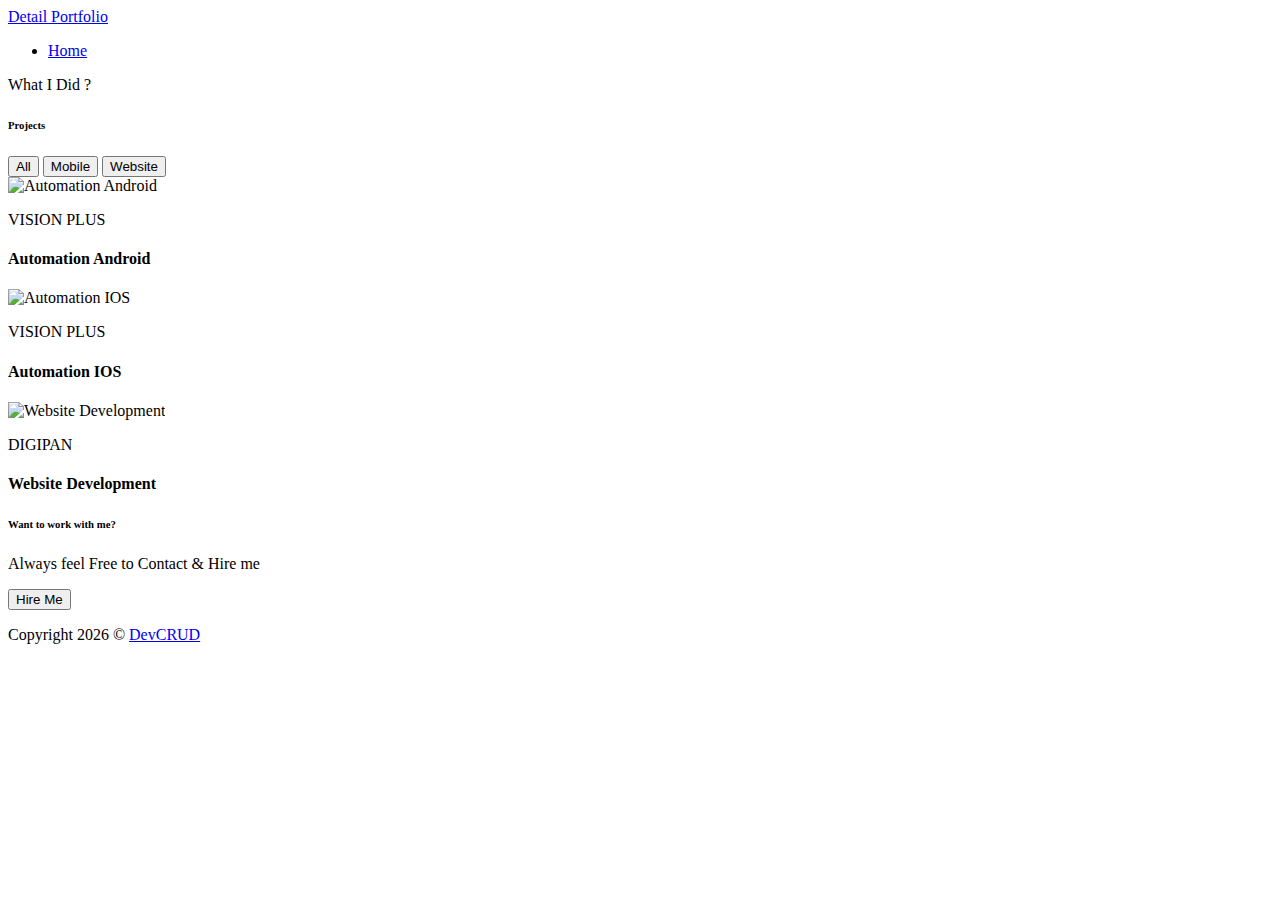
==== templates/detail.html @ 1665f8a8 "Initial commit" ====
<!DOCTYPE html>
<html lang="en">
<head>
	<meta charset="utf-8">
    <meta name="viewport" content="width=device-width, initial-scale=1, shrink-to-fit=no">
    <meta name="description" content="Start your development with Meyawo landing page.">
    <meta name="author" content="Devcrud">
    <title>Projects</title>
    <!-- font icons -->
    <link rel="stylesheet" href="static/vendors/themify-icons/css/themify-icons.css">
    <!-- Bootstrap + Meyawo main styles -->
	<link rel="stylesheet" href="static/css/detail.css">
</head>
<body data-spy="scroll" data-target=".navbar" data-offset="40" id="home">

    <!-- Page Navbar -->
    <nav class="custom-navbar" data-spy="affix" data-offset-top="20">
        <div class="container">
            <a class="logo" href="#">Detail Portfolio</a>         
            <ul class="nav">
                <li class="item">
                    <a class="link" href="{{ url_for('index') }}">Home</a>
                </li>
            </ul>
            <a href="javascript:void(0)" id="nav-toggle" class="hamburger hamburger--elastic">
                <div class="hamburger-box">
                  <div class="hamburger-inner"></div>
                </div>
            </a>
        </div>          
    </nav><!-- End of Page Navbar -->

    <!-- page header -->
    <header id="home" class="header">
               
    </header><!-- end of page header -->

    <!-- portfolio section -->
    <!-- portfolio section -->
<section class="section" id="portfolio">
    <div class="container text-center">
        <p class="section-subtitle">What I Did ?</p>
        <h6 class="section-title mb-6">Projects</h6>
        <!-- Filter buttons -->
        <div class="filter-buttons">
            <button class="filter-btn" onclick="filterSelection('all')"> All</button>
            <button class="filter-btn" onclick="filterSelection('mobile')"> Mobile</button>
            <button class="filter-btn" onclick="filterSelection('website')"> Website</button>
        </div>
        <!-- row -->
        <div class="row">
            <!-- Portfolio items -->
            <div class="col-md-4 column mobile">
                <a class="portfolio-card" onclick="toggleDetail(this)">
                    <img class="portfolio-card-img img-size rounded" src="static/imgs/him.png" alt="Automation Android" width="100" height="200">
                            <!-- Flex container -->
                        <div class="relative-flex-container">
                            <p class="flex-text">VISION PLUS</p>
                        </div>  
                        <span class="portfolio-card-overlay">
                        <span class="portfolio-card-caption">
                            <h4>Automation Android</h4>
                        </span>
                    </span>
                </a>
                <div class="portfolio-detail" style="display: none;">
                    <p class="text-justify mt-2">VISION PLUS is an OTT service that typically includes streaming video, audio, and other digital media, accessible on various devices such as smartphones, tablets, computers, smart TVs, and streaming devices.</p>
                   <p class="text-justify mt-2">This project involved the automation of Android test cases using Appium and Pytest. The testing environment was integrated with Discord for notifications and daily generated reports.</p>
                    <p class="text-left mt-2">Tools :<br> *Visual Studio Code <br> *Appium Inspector<br> *Appium Service<br> *Pytest <br>*Discord</p>
                     <img src="static/imgs/him.png" alt="Android Automation Detail" style="float: left; width: 370px; height: auto; margin-right: 0px;">
                        <div style="display: inline-block; text-align: center; margin-top: 2px;">
                            <p style="display: inline-block; margin-left: 23px;">LOGIN PAGE</p>
                            <p style="display: inline-block; margin-left: 18px;">HOME PAGE</p>
                            <p style="display: inline-block; margin-left: 18px;">DETAIL PAGE</p>
                        </div>                  
                     <img src="static/imgs/him2.png" alt="Android Automation Detail" style="float: left; width: 380px; height: auto; margin-right: 0px;">
                        <div style="display: inline-block; text-align: center; margin-top: 2px;">
                            <p style="display: inline-block; margin-left: 30px;">SIDEBAR</p>
                            <p style="display: inline-block; margin-left: 55px;">PLAYER </p>
                            <p style="display: inline-block; margin-left: 55px;">PACKAGE </p>
                        </div>          
                </div>
            </div>
            
            <div class="col-md-4 column mobile">
                <a class="portfolio-card" onclick="toggleDetail(this)">
                    <img class="portfolio-card-img img-size rounded" src="static/imgs/him.png" alt="Automation IOS" width="100" height="200">
                    <!-- Flex container -->
                        <div class="relative-flex-container">
                            <p class="flex-text">VISION PLUS</p>
                        </div>  
                    <span class="portfolio-card-overlay">
                        <span class="portfolio-card-caption">
                            <h4>Automation IOS</h4>
                        </span>
                    </span>
                </a>
                <div class="portfolio-detail" style="display: none;">
                    <p class="text-justify mt-2">VISION PLUS is an OTT service that typically includes streaming video, audio, and other digital media, accessible on various devices such as smartphones, tablets, computers, smart TVs, and streaming devices.</p>
                   <p class="text-justify mt-2">This project involved the automation of Android test cases using Appium and Pytest. The testing environment was integrated with Discord for notifications and daily generated reports.</p>
                    <p class="text-left mt-2">Tools :<br> *Visual Studio Code <br> *Appium Inspector<br> *Appium Service<br> *Pytest <br>*Discord</p>
                     <img src="static/imgs/him.png" alt="Android Automation Detail" style="float: left; width: 370px; height: auto; margin-right: 0px;">
                        <div style="display: inline-block; text-align: center; margin-top: 2px;">
                            <p style="display: inline-block; margin-left: 23px;">LOGIN PAGE</p>
                            <p style="display: inline-block; margin-left: 18px;">HOME PAGE</p>
                            <p style="display: inline-block; margin-left: 18px;">DETAIL PAGE</p>
                        </div>                  
                     <img src="static/imgs/him2.png" alt="Android Automation Detail" style="float: left; width: 380px; height: auto; margin-right: 0px;">
                        <div style="display: inline-block; text-align: center; margin-top: 2px;">
                            <p style="display: inline-block; margin-left: 30px;">SIDEBAR</p>
                            <p style="display: inline-block; margin-left: 55px;">PLAYER </p>
                            <p style="display: inline-block; margin-left: 55px;">PACKAGE </p>
                        </div>          
                </div>
            </div>
            
            <div class="col-md-4 column website">
                <a class="portfolio-card" onclick="toggleDetail(this)">
                    <img class="portfolio-card-img img-size rounded" src="static/imgs/website.png" alt="Website Development" width="100" height="200">
                     <!-- Flex container -->
                        <div class="relative-flex-container">
                            <p class="flex-text">DIGIPAN</p>
                        </div>  
                    <span class="portfolio-card-overlay">
                        <span class="portfolio-card-caption">
                            <h4>Website Development</h4>
                        </span>
                    </span>
                </a>
              <div class="portfolio-detail" style="display: none;">
                    <p class="text-justify mt-2">Digipan is a platform for local government in neighborhood associations that collects data on all residents. People can also use it to request various permission letters from head of neighbor association for different purposes.</p>
                   <p class="text-justify mt-2">This project involved creating a database for families and letters. I handled the database and website maintenance and do deploy  before release to production.</p>
                    <p class="text-left mt-2">Tools :<br> *Visual Studio Code <br> *Flask miniframework<br> *HTML<br> *Pyhton <br>*CSS<br>*Hosting Database <br>*Hosting Website </p>
                       <!-- First image and text -->
                            <img src="static/imgs/websitelogin.png" alt="Android Automation Detail" style="float: left; width: 350px; height: auto; margin-right: 0px;">
                            <p class="text-center mt-2">LOGIN PAGE</p>
<!-- coba github -->
                            <!-- Second image and text -->
                            <img src="static/imgs/websiteinput.png" alt="Android Automation Detail" style="float: left; width: 350px; height: auto; margin-right: 0px;">
                            <p class="text-center mt-2">INPUT PAGE</p>
                        </div>  
                </div>
            </div>
            </div>
        </div><!-- end of row -->
    </div><!-- end of container -->
</section> <!-- end of portfolio section -->


   
    <!-- section -->
    <section class="section-sm bg-primary">
        <!-- container -->
        <div class="container text-center text-sm-left">
            <!-- row -->
            <div class="row align-items-center">
                <div class="col-sm offset-md-1 mb-4 mb-md-0">
                    <h6 class="title text-light">Want to work with me?</h6>
                    <p class="m-0 text-light">Always feel Free to Contact & Hire me</p>
                </div>
                <div class="col-sm offset-sm-2 offset-md-3">
                    <button class="btn btn-lg my-font btn-light rounded">Hire Me</button>
                </div>
            </div> <!-- end of row -->
        </div> <!-- end of container -->
    </section> <!-- end of section -->

    <!-- footer -->
    <div class="container">
        <footer class="footer">       
            <p class="mb-0">Copyright <script>document.write(new Date().getFullYear())</script> &copy; <a href="http://www.devcrud.com">DevCRUD</a></p>
            <div class="social-links text-right m-auto ml-sm-auto">
                <a href="javascript:void(0)" class="link"><i class="ti-facebook"></i></a>
                <a href="javascript:void(0)" class="link"><i class="ti-twitter-alt"></i></a>
                <a href="javascript:void(0)" class="link"><i class="ti-google"></i></a>
                <a href="javascript:void(0)" class="link"><i class="ti-pinterest-alt"></i></a>
                <a href="javascript:void(0)" class="link"><i class="ti-instagram"></i></a>
                <a href="javascript:void(0)" class="link"><i class="ti-rss"></i></a>
            </div>
        </footer>
    </div> <!-- end of page footer -->
	

<script>
    function toggleDetail(element) {
        // Hide any other opened details
        document.querySelectorAll('.portfolio-detail').forEach(detail => {
            if (detail !== element.nextElementSibling) {
                detail.style.display = 'none';
            }
        });

        // Toggle the visibility of the clicked portfolio card's detail
        const detail = element.nextElementSibling;
        if (detail.style.display === 'none' || detail.style.display === '') {
            detail.style.display = 'block';
        } else {
            detail.style.display = 'none';
        }
    }

            function filterSelection(category) {
    var items = document.getElementsByClassName("column");
    
    if (category == "all") category = "";
    
    // Loop through all items and hide those that don't match the filter
    for (var i = 0; i < items.length; i++) {
        removeClass(items[i], "show");
        if (items[i].className.indexOf(category) > -1) addClass(items[i], "show");
    }
}

// Add 'show' class to an element, display it
function addClass(element, name) {
    var arr = element.className.split(" ");
    if (arr.indexOf(name) == -1) element.className += " " + name;
}

// Remove 'show' class from an element, hide it
function removeClass(element, name) {
    var arr = element.className.split(" ");
    while (arr.indexOf(name) > -1) {
        arr.splice(arr.indexOf(name), 1);
    }
    element.className = arr.join(" ");
}

// Set default filter to 'all'
filterSelection("all");

</script>
	<!-- core  -->
    <script src="static/vendors/jquery/jquery-3.4.1.js"></script>
    <script src="static/vendors/bootstrap/bootstrap.bundle.js"></script>

    <!-- bootstrap 3 affix -->
	<script src="static/vendors/bootstrap/bootstrap.affix.js"></script>

    <!-- Meyawo js -->
    <script src="static/js/meyawo.js"></script>

</body>
</html>
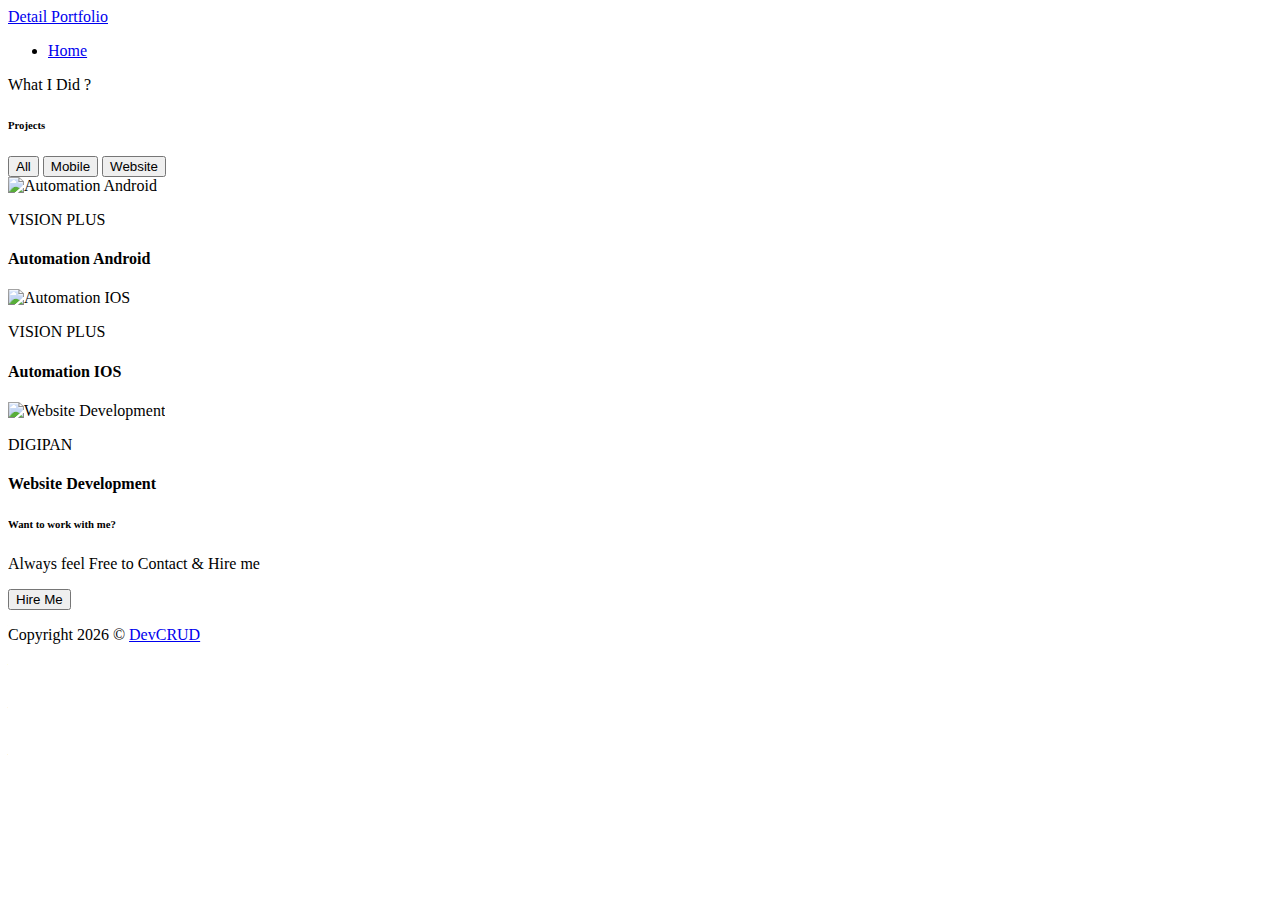
==== commit c6ab82c5: "Update detail.html" ====
--- a/templates/detail.html
+++ b/templates/detail.html
@@ -135,6 +135,7 @@
                             <img src="static/imgs/websitelogin.png" alt="Android Automation Detail" style="float: left; width: 350px; height: auto; margin-right: 0px;">
                             <p class="text-center mt-2">LOGIN PAGE</p>
 <!-- coba github -->
+<!-- cobaya -->
                             <!-- Second image and text -->
                             <img src="static/imgs/websiteinput.png" alt="Android Automation Detail" style="float: left; width: 350px; height: auto; margin-right: 0px;">
                             <p class="text-center mt-2">INPUT PAGE</p>
@@ -146,8 +147,6 @@
     </div><!-- end of container -->
 </section> <!-- end of portfolio section -->
 
-
-   
     <!-- section -->
     <section class="section-sm bg-primary">
         <!-- container -->
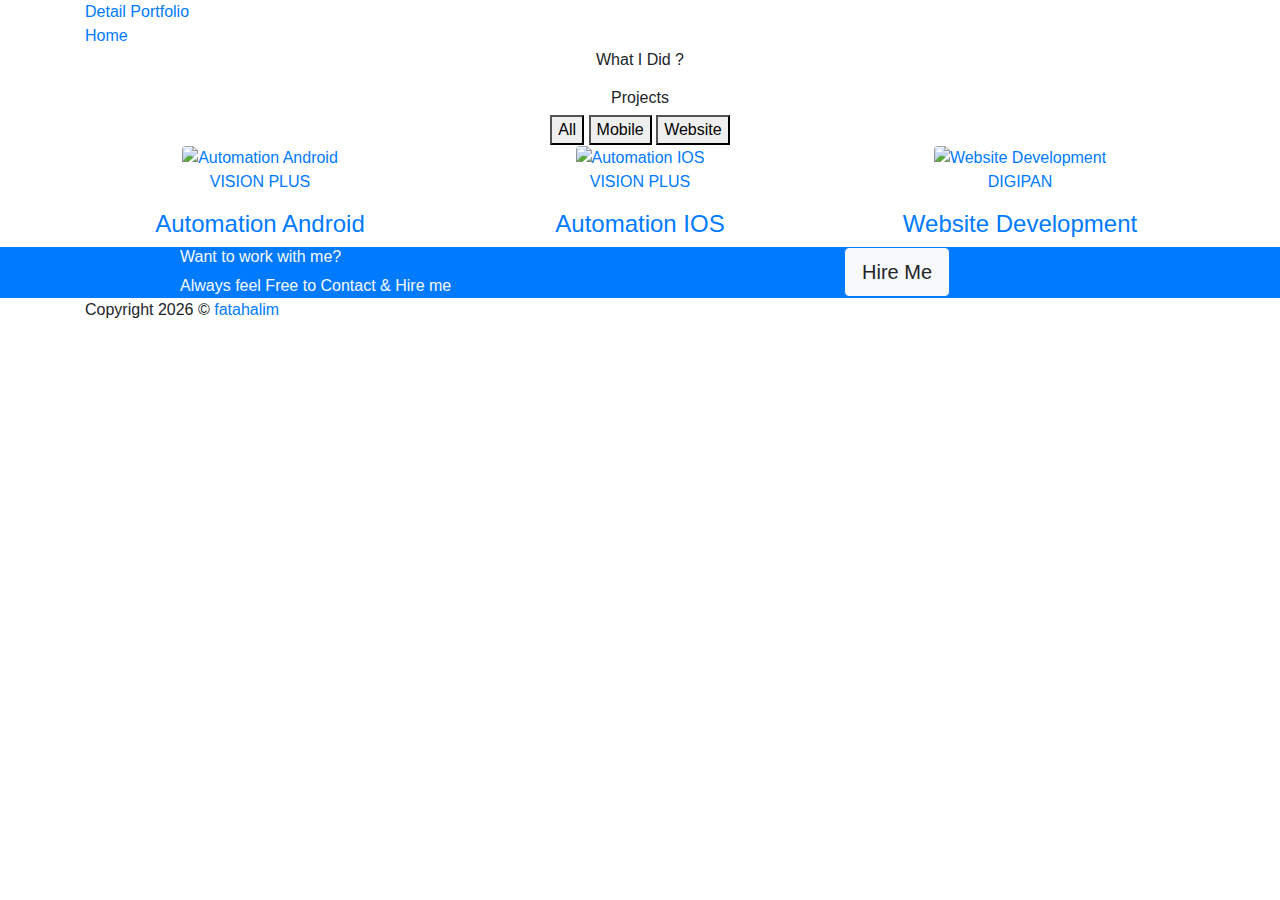
==== commit 286f3928: "update" ====
--- a/templates/detail.html
+++ b/templates/detail.html
@@ -10,6 +10,11 @@
     <link rel="stylesheet" href="static/vendors/themify-icons/css/themify-icons.css">
     <!-- Bootstrap + Meyawo main styles -->
 	<link rel="stylesheet" href="static/css/detail.css">
+    <link rel="stylesheet" href="https://stackpath.bootstrapcdn.com/bootstrap/4.5.2/css/bootstrap.min.css">
+<script src="https://code.jquery.com/jquery-3.5.1.slim.min.js"></script>
+<script src="https://cdn.jsdelivr.net/npm/@popperjs/core@2.4.4/dist/umd/popper.min.js"></script>
+<script src="https://stackpath.bootstrapcdn.com/bootstrap/4.5.2/js/bootstrap.min.js"></script>
+
 </head>
 <body data-spy="scroll" data-target=".navbar" data-offset="40" id="home">
 
@@ -116,7 +121,7 @@
             
             <div class="col-md-4 column website">
                 <a class="portfolio-card" onclick="toggleDetail(this)">
-                    <img class="portfolio-card-img img-size rounded" src="static/imgs/website.png" alt="Website Development" width="100" height="200">
+                    <img class="portfolio-card-img img-size rounded" src="static/imgs/laptop1.png" alt="Website Development" width="100" height="200">
                      <!-- Flex container -->
                         <div class="relative-flex-container">
                             <p class="flex-text">DIGIPAN</p>
@@ -131,15 +136,39 @@
                     <p class="text-justify mt-2">Digipan is a platform for local government in neighborhood associations that collects data on all residents. People can also use it to request various permission letters from head of neighbor association for different purposes.</p>
                    <p class="text-justify mt-2">This project involved creating a database for families and letters. I handled the database and website maintenance and do deploy  before release to production.</p>
                     <p class="text-left mt-2">Tools :<br> *Visual Studio Code <br> *Flask miniframework<br> *HTML<br> *Pyhton <br>*CSS<br>*Hosting Database <br>*Hosting Website </p>
-                       <!-- First image and text -->
-                            <img src="static/imgs/websitelogin.png" alt="Android Automation Detail" style="float: left; width: 350px; height: auto; margin-right: 0px;">
-                            <p class="text-center mt-2">LOGIN PAGE</p>
-<!-- coba github -->
-<!-- cobaya -->
-                            <!-- Second image and text -->
-                            <img src="static/imgs/websiteinput.png" alt="Android Automation Detail" style="float: left; width: 350px; height: auto; margin-right: 0px;">
-                            <p class="text-center mt-2">INPUT PAGE</p>
-                        </div>  
+                       <!-- First image and text -->                         
+<div id="loginCarousel" class="carousel slide" data-ride="carousel">
+    <div class="carousel-inner">
+        <div class="carousel-item active">
+            <img src="static/imgs/laptop1.png" class="d-block w-100" alt="Login Image 1">
+        </div>
+        <div class="carousel-item">
+            <img src="static/imgs/laptop2.png" class="d-block w-100" alt="Login Image 2">
+        </div>
+        <div class="carousel-item">
+            <img src="static/imgs/laptop3.png" class="d-block w-100" alt="Login Image 3">
+        </div>
+        <div class="carousel-item">
+            <img src="static/imgs/input1.png" class="d-block w-100" alt="Input Image 1">
+        </div>
+        <div class="carousel-item">
+            <img src="static/imgs/laptop4.png" class="d-block w-100" alt="Login Image 4">
+        </div>
+        <div class="carousel-item">
+            <img src="static/imgs/laptop5.png" class="d-block w-100" alt="Login Image 5">
+        </div>
+    </div>
+    <!-- Optional: Controls -->
+    <a class="carousel-control-prev" href="#loginCarousel" role="button" data-slide="prev">
+        <span class="carousel-control-prev-icon" aria-hidden="true"></span>
+        <span class="sr-only">Previous</span>
+    </a>
+    <a class="carousel-control-next" href="#loginCarousel" role="button" data-slide="next">
+        <span class="carousel-control-next-icon" aria-hidden="true"></span>
+        <span class="sr-only">Next</span>
+    </a>
+</div>
+                        
                 </div>
             </div>
             </div>
@@ -157,9 +186,12 @@
                     <h6 class="title text-light">Want to work with me?</h6>
                     <p class="m-0 text-light">Always feel Free to Contact & Hire me</p>
                 </div>
-                <div class="col-sm offset-sm-2 offset-md-3">
-                    <button class="btn btn-lg my-font btn-light rounded">Hire Me</button>
-                </div>
+               <div class="col-sm offset-sm-2 offset-md-3">
+    <a href="https://wa.me/6285786922128" target="_blank">
+        <button class="btn btn-lg my-font btn-light rounded">Hire Me</button>
+    </a>
+</div>
+
             </div> <!-- end of row -->
         </div> <!-- end of container -->
     </section> <!-- end of section -->
@@ -167,14 +199,14 @@
     <!-- footer -->
     <div class="container">
         <footer class="footer">       
-            <p class="mb-0">Copyright <script>document.write(new Date().getFullYear())</script> &copy; <a href="http://www.devcrud.com">DevCRUD</a></p>
+            <p class="mb-0">Copyright <script>document.write(new Date().getFullYear())</script> &copy; <a href="http://fatahalim.vercel.app">fatahalim</a></p>
             <div class="social-links text-right m-auto ml-sm-auto">
-                <a href="javascript:void(0)" class="link"><i class="ti-facebook"></i></a>
+                <!-- <a href="javascript:void(0)" class="link"><i class="ti-facebook"></i></a>
                 <a href="javascript:void(0)" class="link"><i class="ti-twitter-alt"></i></a>
                 <a href="javascript:void(0)" class="link"><i class="ti-google"></i></a>
                 <a href="javascript:void(0)" class="link"><i class="ti-pinterest-alt"></i></a>
                 <a href="javascript:void(0)" class="link"><i class="ti-instagram"></i></a>
-                <a href="javascript:void(0)" class="link"><i class="ti-rss"></i></a>
+                <a href="javascript:void(0)" class="link"><i class="ti-rss"></i></a> -->
             </div>
         </footer>
     </div> <!-- end of page footer -->
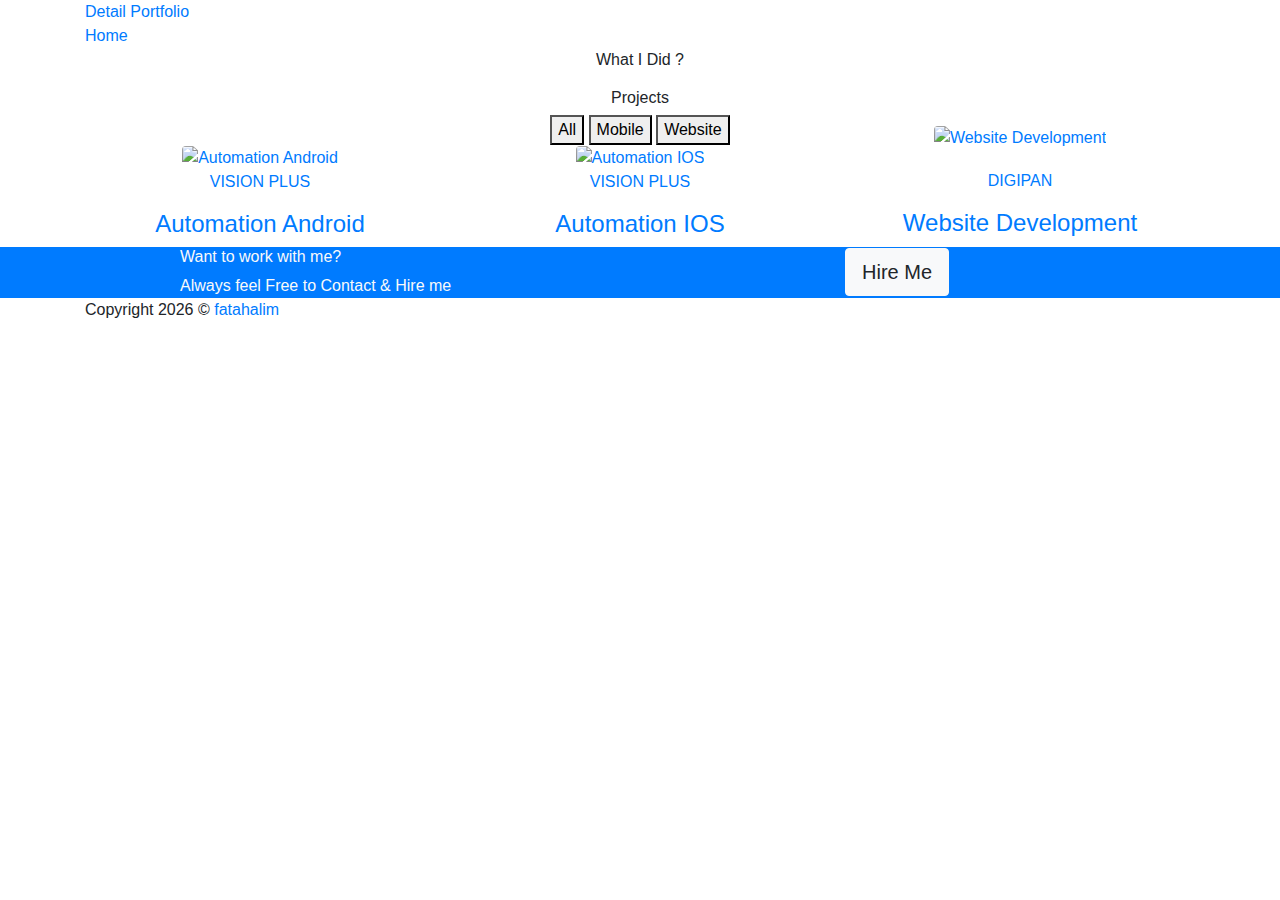
==== commit a067e921: "update" ====
--- a/templates/detail.html
+++ b/templates/detail.html
@@ -121,7 +121,7 @@
             
             <div class="col-md-4 column website">
                 <a class="portfolio-card" onclick="toggleDetail(this)">
-                    <img class="portfolio-card-img img-size rounded" src="static/imgs/laptop1.png" alt="Website Development" width="100" height="200">
+                    <img class="portfolio-card-img img-size rounded" src="static/imgs/laptop0.png" alt="Website Development" width="100" height="240" style="margin-top: -40px;">
                      <!-- Flex container -->
                         <div class="relative-flex-container">
                             <p class="flex-text">DIGIPAN</p>
@@ -201,12 +201,12 @@
         <footer class="footer">       
             <p class="mb-0">Copyright <script>document.write(new Date().getFullYear())</script> &copy; <a href="http://fatahalim.vercel.app">fatahalim</a></p>
             <div class="social-links text-right m-auto ml-sm-auto">
-                <!-- <a href="javascript:void(0)" class="link"><i class="ti-facebook"></i></a>
+                <a href="javascript:void(0)" class="link"><i class="ti-facebook"></i></a>
                 <a href="javascript:void(0)" class="link"><i class="ti-twitter-alt"></i></a>
                 <a href="javascript:void(0)" class="link"><i class="ti-google"></i></a>
                 <a href="javascript:void(0)" class="link"><i class="ti-pinterest-alt"></i></a>
                 <a href="javascript:void(0)" class="link"><i class="ti-instagram"></i></a>
-                <a href="javascript:void(0)" class="link"><i class="ti-rss"></i></a> -->
+                <a href="javascript:void(0)" class="link"><i class="ti-rss"></i></a>
             </div>
         </footer>
     </div> <!-- end of page footer -->
